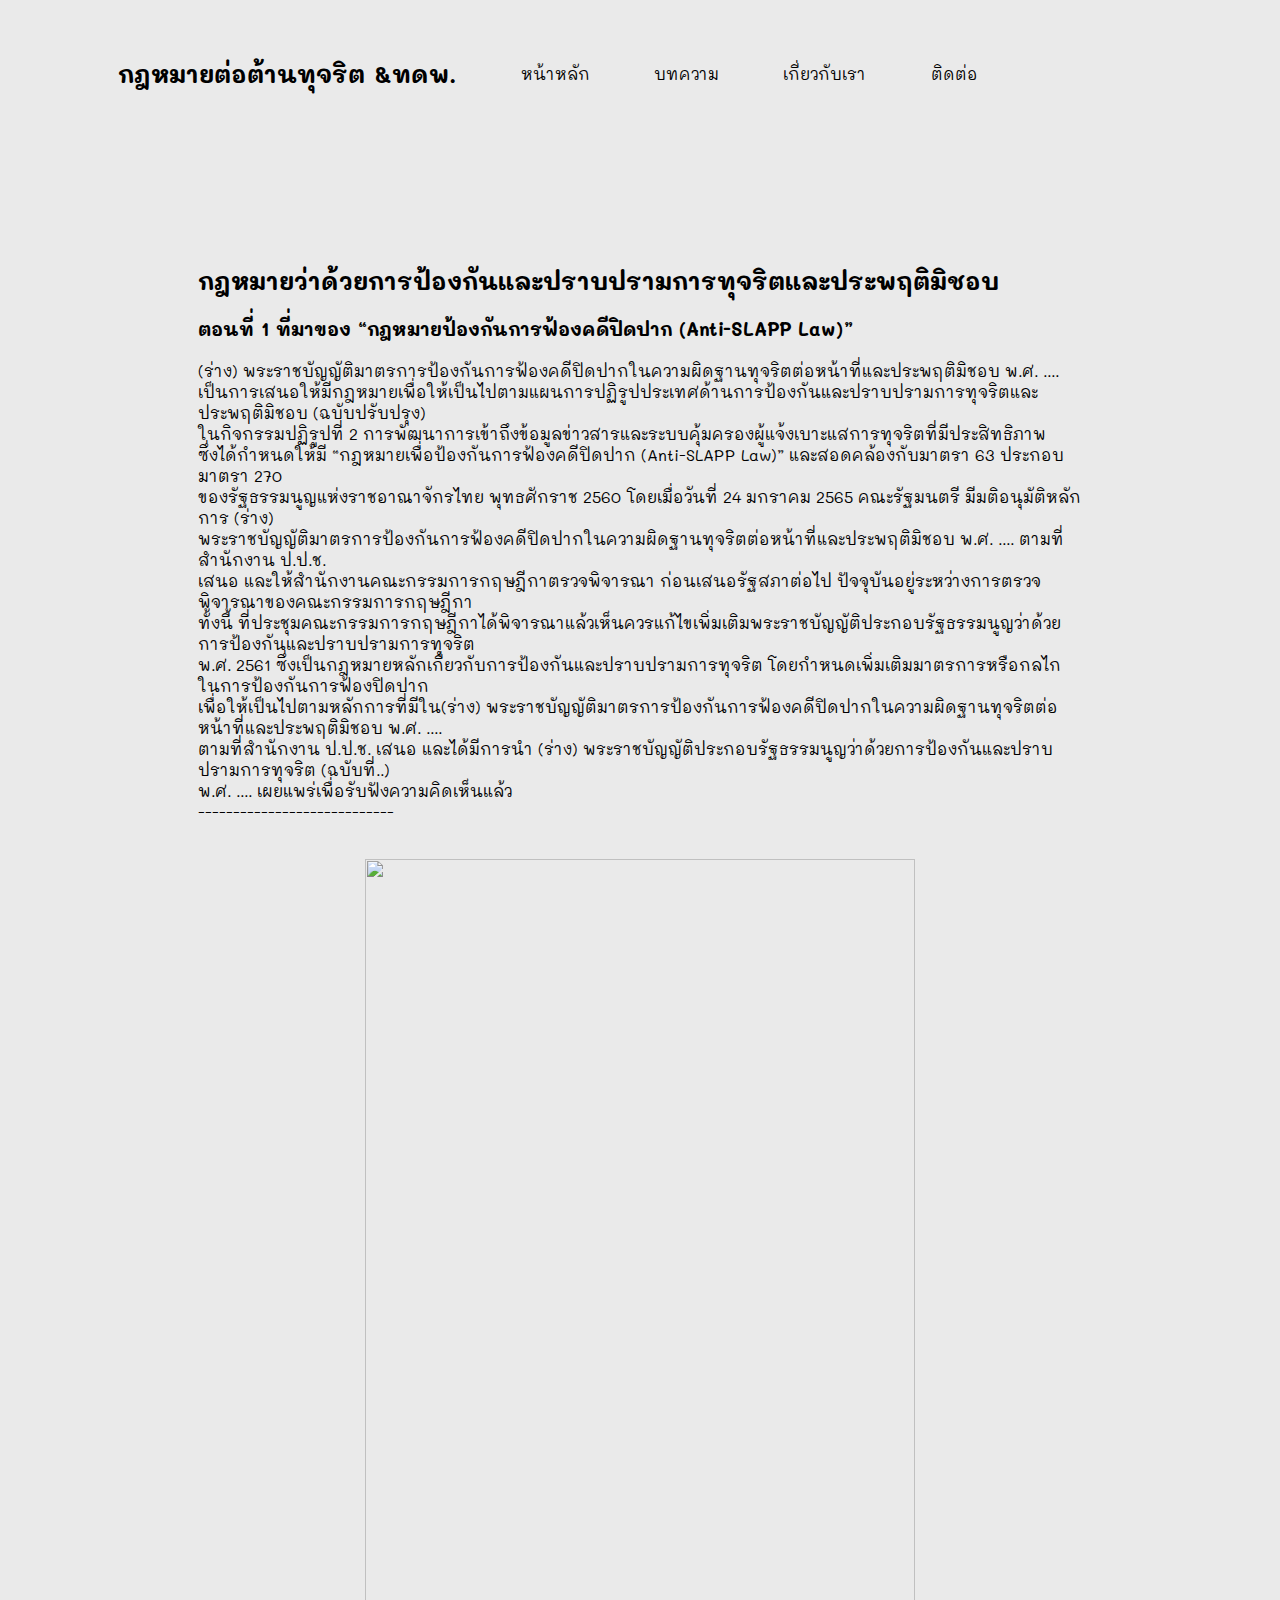
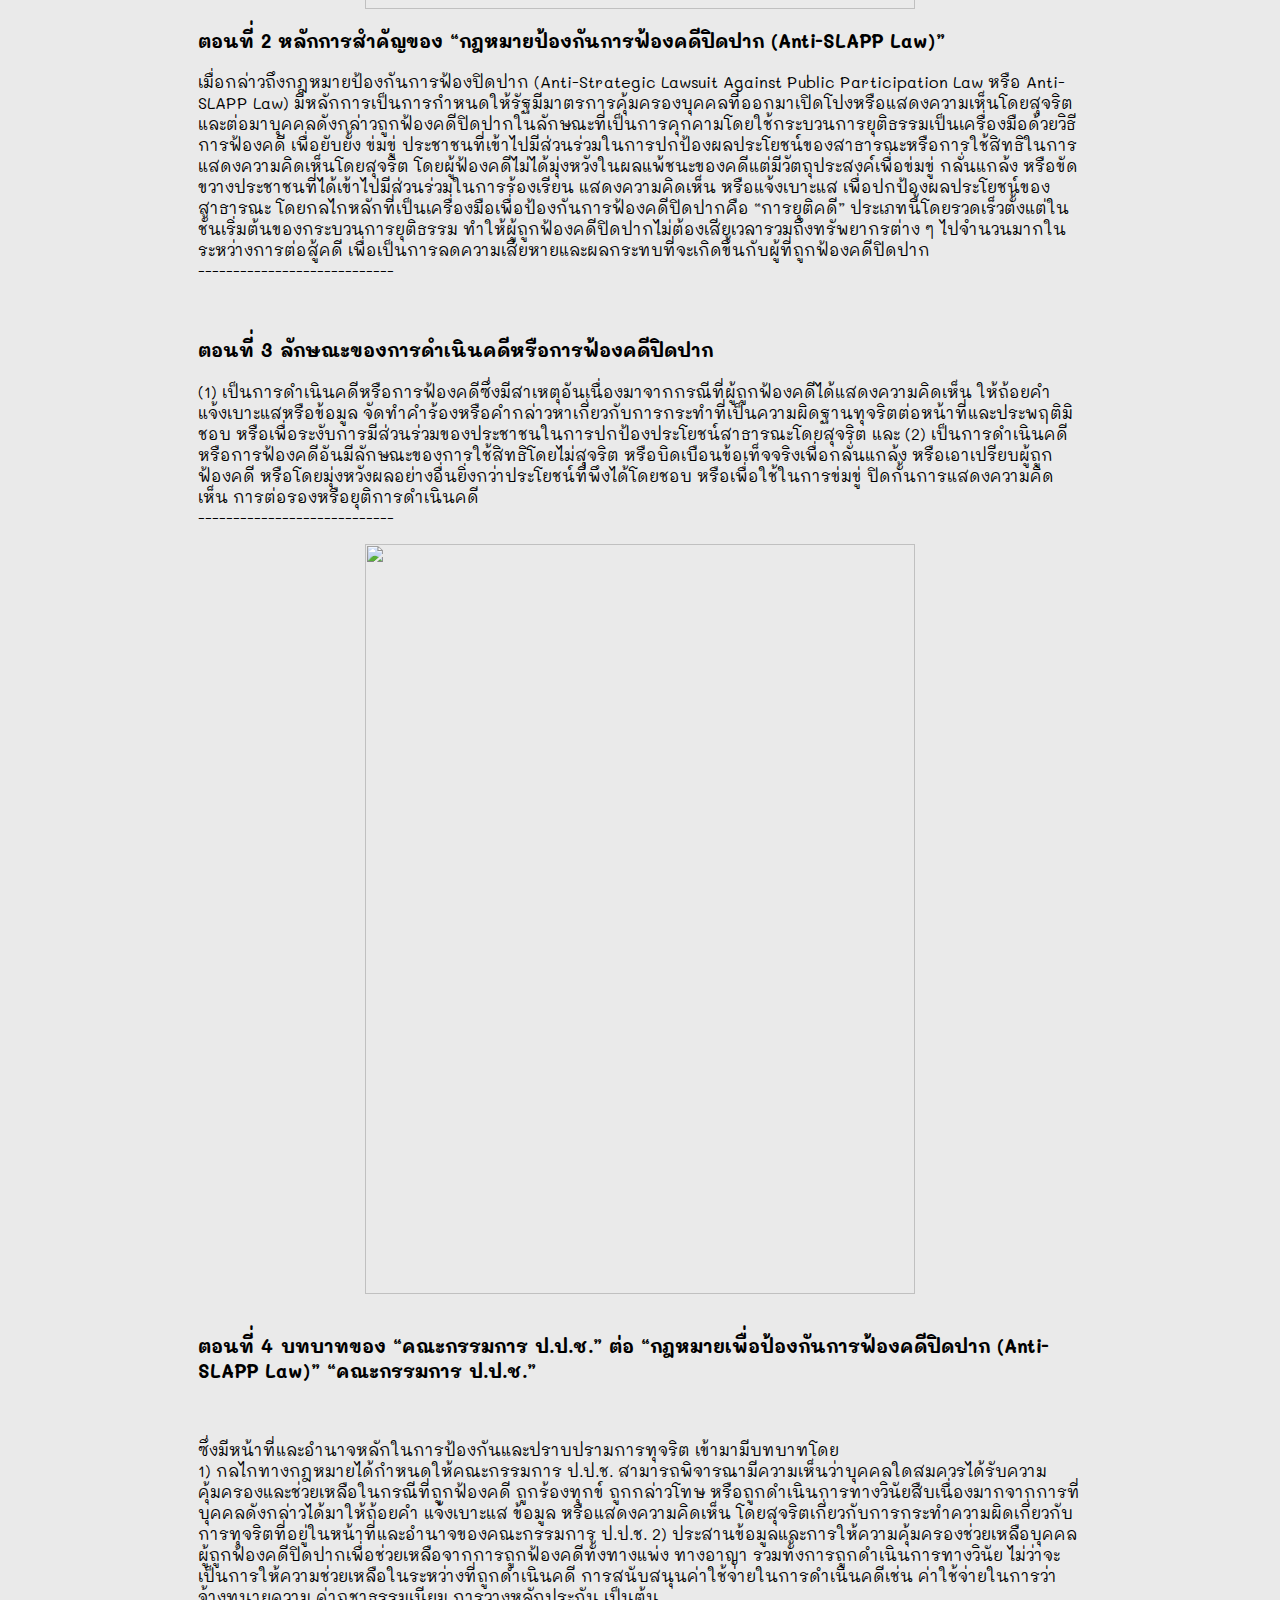
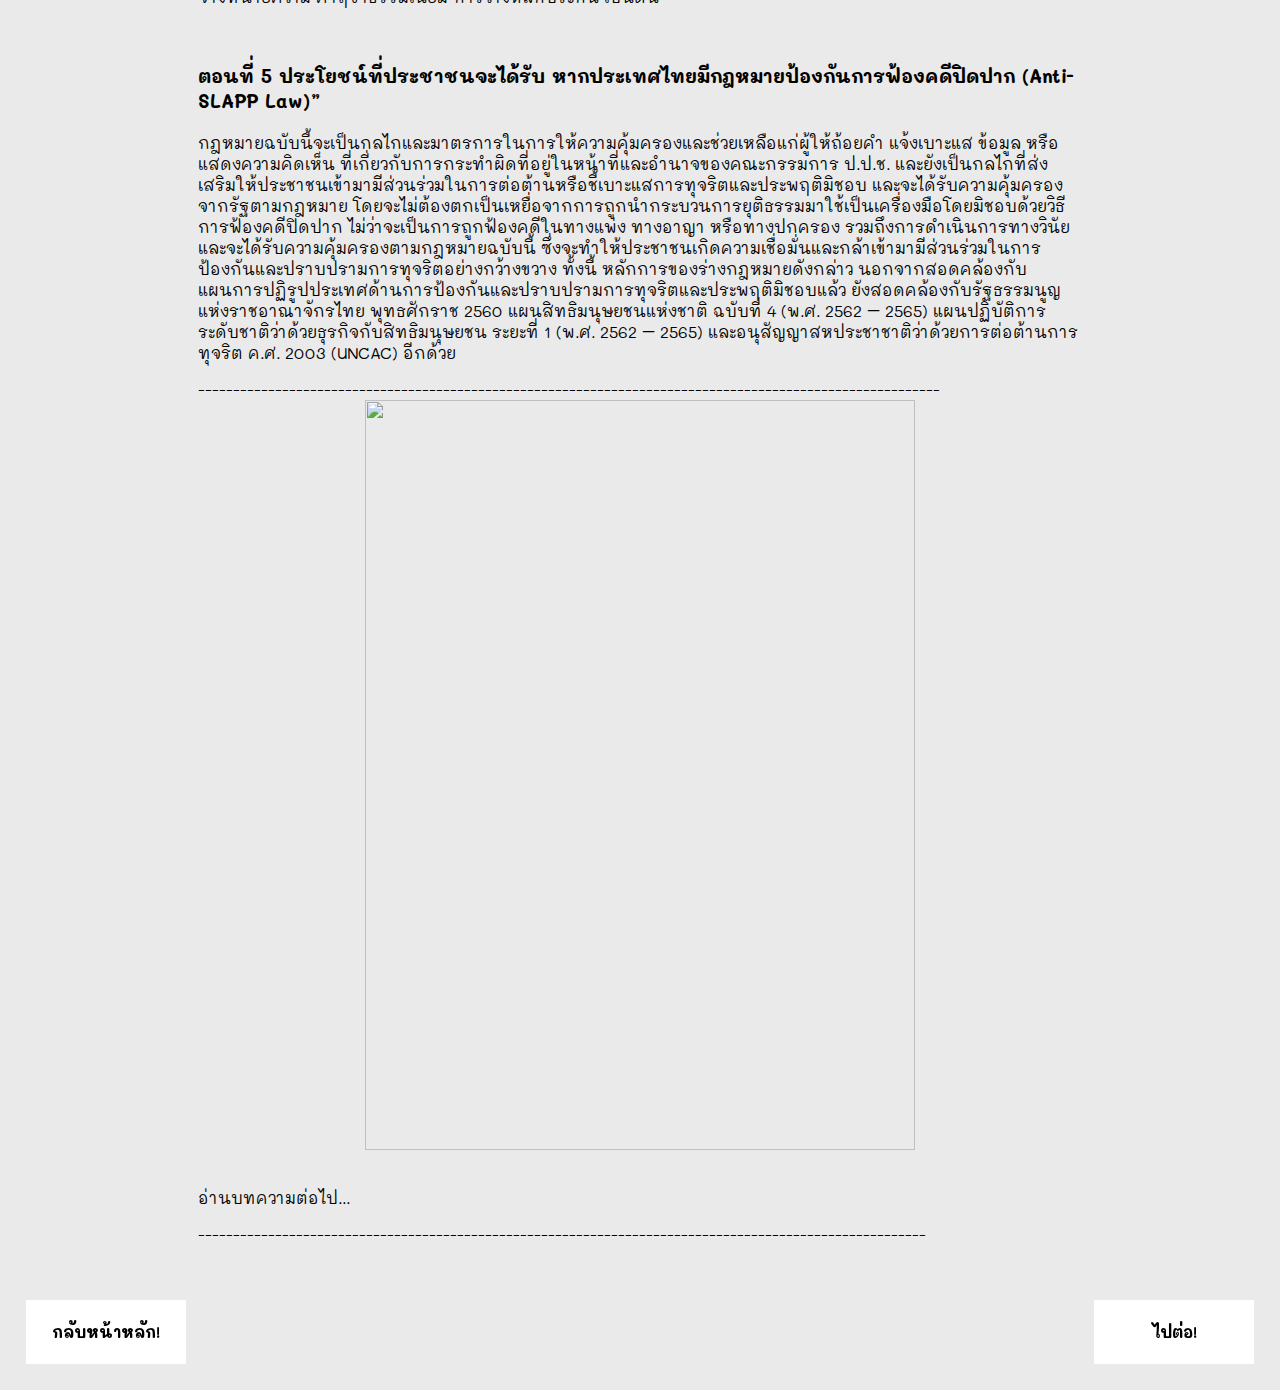
==== index2.html @ cf538961 "Initial commit" ====
<!DOCTYPE html>
<html lang="en">
<head>
    <meta charset="UTF-8">
    <meta name="viewport" content="width=device-width, initial-scale=1.0">
    <title>บทความ</title>
    <link rel="stylesheet" href="style2.css">
    <link rel="stylesheet" href="https://cdnjs.cloudflare.com/ajax/libs/font-awesome/6.5.1/css/all.min.css" integrity="sha512-DTOQO9RWCH3ppGqcWaEA1BIZOC6xxalwEsw9c2QQeAIftl+Vegovlnee1c9QX4TctnWMn13TZye+giMm8e2LwA==" crossorigin="anonymous" referrerpolicy="no-referrer" />

</head>
<body>
    <div class="tabmenu">
        <h2 class="head">กฎหมายต่อต้านทุจริต &ทดพ.</h2>

        <a href="index.html"><p class="text1">หน้าหลัก</p></a>
        <a href="http://"><p class="text1">บทความ</p></a>
        <a href="http://"><p class="text1">เกี่ยวกับเรา</p></a>
        <a href="http://"><p class="text1">ติดต่อ</p></a>

        <i class="fa-brands fa-twitch" style="color: #fe2b06;"></i>
        <i class="fa-brands fa-facebook" style="color: #ff4733;"></i>
        <i class="fa-brands fa-github" style="color: #ff2b06;"></i>
    </div>
    <div class="text">
        <h2>กฎหมายว่าด้วยการป้องกันและปราบปรามการทุจริตและประพฤติมิชอบ</h2>
        <h3>ตอนที่ 1 ที่มาของ “กฎหมายป้องกันการฟ้องคดีปิดปาก (Anti-SLAPP Law)”</h3>
        <p>
            (ร่าง) พระราชบัญญัติมาตรการป้องกันการฟ้องคดีปิดปากในความผิดฐานทุจริตต่อหน้าที่และประพฤติมิชอบ พ.ศ. ....<br>
             เป็นการเสนอให้มีกฎหมายเพื่อให้เป็นไปตามแผนการปฏิรูปประเทศด้านการป้องกันและปราบปรามการทุจริตและประพฤติมิชอบ (ฉบับปรับปรุง)<br> 
             ในกิจกรรมปฏิรูปที่ 2 การพัฒนาการเข้าถึงข้อมูลข่าวสารและระบบคุ้มครองผู้แจ้งเบาะแสการทุจริตที่มีประสิทธิภาพ <br>
             ซึ่งได้กำหนดให้มี “กฎหมายเพื่อป้องกันการฟ้องคดีปิดปาก (Anti-SLAPP Law)” และสอดคล้องกับมาตรา 63 ประกอบมาตรา 270 <br>
            ของรัฐธรรมนูญแห่งราชอาณาจักรไทย พุทธศักราช 2560 โดยเมื่อวันที่ 24 มกราคม 2565 คณะรัฐมนตรี มีมติอนุมัติหลักการ (ร่าง)<br>
             พระราชบัญญัติมาตรการป้องกันการฟ้องคดีปิดปากในความผิดฐานทุจริตต่อหน้าที่และประพฤติมิชอบ พ.ศ. .... ตามที่สำนักงาน ป.ป.ช. <br>
             เสนอ และให้สำนักงานคณะกรรมการกฤษฎีกาตรวจพิจารณา ก่อนเสนอรัฐสภาต่อไป ปัจจุบันอยู่ระหว่างการตรวจพิจารณาของคณะกรรมการกฤษฎีกา<br>
              ทั้งนี้ ที่ประชุมคณะกรรมการกฤษฎีกาได้พิจารณาแล้วเห็นควรแก้ไขเพิ่มเติมพระราชบัญญัติประกอบรัฐธรรมนูญว่าด้วยการป้องกันและปราบปรามการทุจริต<br>
               พ.ศ. 2561 ซึ่งเป็นกฎหมายหลักเกี่ยวกับการป้องกันและปราบปรามการทุจริต โดยกำหนดเพิ่มเติมมาตรการหรือกลไกในการป้องกันการฟ้องปิดปาก<br>
               เพื่อให้เป็นไปตามหลักการที่มีใน(ร่าง) พระราชบัญญัติมาตรการป้องกันการฟ้องคดีปิดปากในความผิดฐานทุจริตต่อหน้าที่และประพฤติมิชอบ พ.ศ. ....<br>
                ตามที่สำนักงาน ป.ป.ช. เสนอ และได้มีการนำ (ร่าง) พระราชบัญญัติประกอบรัฐธรรมนูญว่าด้วยการป้องกันและปราบปรามการทุจริต (ฉบับที่..) <br>
                พ.ศ. .... เผยแพร่เพื่อรับฟังความคิดเห็นแล้ว<br>
                ----------------------------
            </p><br>
            <img src="https://nacc.go.th/files/article/gallery/2705766/ad0df083383c5dea13b774159022b4c3.jpg" alt="" srcset="">
            <h3>ตอนที่ 2 หลักการสำคัญของ “กฎหมายป้องกันการฟ้องคดีปิดปาก (Anti-SLAPP Law)”</h3>
            <p>เมื่อกล่าวถึงกฎหมายป้องกันการฟ้องปิดปาก (Anti-Strategic Lawsuit Against Public Participation Law หรือ Anti-SLAPP Law) มีหลักการเป็นการกำหนดให้รัฐมีมาตรการคุ้มครองบุคคลที่ออกมาเปิดโปงหรือแสดงความเห็นโดยสุจริต และต่อมาบุคคลดังกล่าวถูกฟ้องคดีปิดปากในลักษณะที่เป็นการคุกคามโดยใช้กระบวนการยุติธรรมเป็นเครื่องมือด้วยวิธีการฟ้องคดี เพื่อยับยั้ง ข่มขู่ ประชาชนที่เข้าไปมีส่วนร่วมในการปกป้องผลประโยชน์ของสาธารณะหรือการใช้สิทธิในการแสดงความคิดเห็นโดยสุจริต โดยผู้ฟ้องคดีไม่ได้มุ่งหวังในผลแพ้ชนะของคดีแต่มีวัตถุประสงค์เพื่อข่มขู่ กลั่นแกล้ง หรือขัดขวางประชาชนที่ได้เข้าไปมีส่วนร่วมในการร้องเรียน แสดงความคิดเห็น หรือแจ้งเบาะแส เพื่อปกป้องผลประโยชน์ของสาธารณะ โดยกลไกหลักที่เป็นเครื่องมือเพื่อป้องกันการฟ้องคดีปิดปากคือ “การยุติคดี” ประเภทนี้โดยรวดเร็วตั้งแต่ในชั้นเริ่มต้นของกระบวนการยุติธรรม ทำให้ผู้ถูกฟ้องคดีปิดปากไม่ต้องเสียเวลารวมถึงทรัพยากรต่าง ๆ ไปจำนวนมากในระหว่างการต่อสู้คดี เพื่อเป็นการลดความเสียหายและผลกระทบที่จะเกิดขึ้นกับผู้ที่ถูกฟ้องคดีปิดปาก

            <br>----------------------------</p>
            <br>
            <h3>ตอนที่ 3  ลักษณะของการดำเนินคดีหรือการฟ้องคดีปิดปาก  </h3>
            <p>(1) เป็นการดำเนินคดีหรือการฟ้องคดีซึ่งมีสาเหตุอันเนื่องมาจากกรณีที่ผู้ถูกฟ้องคดีได้แสดงความคิดเห็น ให้ถ้อยคำ แจ้งเบาะแสหรือข้อมูล จัดทำคำร้องหรือคำกล่าวหาเกี่ยวกับการกระทำที่เป็นความผิดฐานทุจริตต่อหน้าที่และประพฤติมิชอบ หรือเพื่อระงับการมีส่วนร่วมของประชาชนในการปกป้องประโยชน์สาธารณะโดยสุจริต และ

                (2) เป็นการดำเนินคดีหรือการฟ้องคดีอันมีลักษณะของการใช้สิทธิโดยไม่สุจริต หรือบิดเบือนข้อเท็จจริงเพื่อกลั่นแกล้ง หรือเอาเปรียบผู้ถูกฟ้องคดี หรือโดยมุ่งหวังผลอย่างอื่นยิ่งกว่าประโยชน์ที่พึงได้โดยชอบ หรือเพื่อใช้ในการข่มขู่ ปิดกั้นการแสดงความคิดเห็น การต่อรองหรือยุติการดำเนินคดี
                
                <br>----------------------------</p>
            <img src="https://nacc.go.th/files/article/gallery/2705766/028021721be12338666335fbf679ba6c.jpg" alt="">
            <br>
            <h3>ตอนที่ 4 บทบาทของ “คณะกรรมการ ป.ป.ช.” ต่อ “กฎหมายเพื่อป้องกันการฟ้องคดีปิดปาก (Anti-SLAPP Law)” “คณะกรรมการ ป.ป.ช.”</h3>
            <br><p>
                ซึ่งมีหน้าที่และอำนาจหลักในการป้องกันและปราบปรามการทุจริต เข้ามามีบทบาทโดย<br>

1) กลไกทางกฎหมายได้กำหนดให้คณะกรรมการ ป.ป.ช. สามารถพิจารณามีความเห็นว่าบุคคลใดสมควรได้รับความคุ้มครองและช่วยเหลือในกรณีที่ถูกฟ้องคดี ถูกร้องทุกข์ ถูกกล่าวโทษ หรือถูกดำเนินการทางวินัยสืบเนื่องมากจากการที่บุคคลดังกล่าวได้มาให้ถ้อยคำ แจ้งเบาะแส ข้อมูล หรือแสดงความคิดเห็น โดยสุจริตเกี่ยวกับการกระทำความผิดเกี่ยวกับการทุจริตที่อยู่ในหน้าที่และอำนาจของคณะกรรมการ ป.ป.ช.

2) ประสานข้อมูลและการให้ความคุ้มครองช่วยเหลือบุคคลผู้ถูกฟ้องคดีปิดปากเพื่อช่วยเหลือจากการถูกฟ้องคดีทั้งทางแพ่ง ทางอาญา รวมทั้งการถูกดำเนินการทางวินัย ไม่ว่าจะเป็นการให้ความช่วยเหลือในระหว่างที่ถูกดำเนินคดี การสนับสนุนค่าใช้จ่ายในการดำเนินคดีเช่น ค่าใช้จ่ายในการว่าจ้างทนายความ ค่าฤชาธรรมเนียม การวางหลักประกัน เป็นต้น
            </p>
            <br>
            <h3>ตอนที่ 5 ประโยชน์ที่ประชาชนจะได้รับ หากประเทศไทยมีกฎหมายป้องกันการฟ้องคดีปิดปาก (Anti-SLAPP Law)”</h3>
            <p>กฎหมายฉบับนี้จะเป็นกลไกและมาตรการในการให้ความคุ้มครองและช่วยเหลือแก่ผู้ให้ถ้อยคำ แจ้งเบาะแส ข้อมูล หรือแสดงความคิดเห็น ที่เกี่ยวกับการกระทำผิดที่อยู่ในหน้าที่และอำนาจของคณะกรรมการ ป.ป.ช.  และยังเป็นกลไกที่ส่งเสริมให้ประชาชนเข้ามามีส่วนร่วมในการต่อต้านหรือชี้เบาะแสการทุจริตและประพฤติมิชอบ และจะได้รับความคุ้มครองจากรัฐตามกฎหมาย โดยจะไม่ต้องตกเป็นเหยื่อจากการถูกนำกระบวนการยุติธรรมมาใช้เป็นเครื่องมือโดยมิชอบด้วยวิธีการฟ้องคดีปิดปาก ไม่ว่าจะเป็นการถูกฟ้องคดีในทางแพ่ง ทางอาญา หรือทางปกครอง รวมถึงการดำเนินการทางวินัยและจะได้รับความคุ้มครองตามกฎหมายฉบับนี้ ซึ่งจะทำให้ประชาชนเกิดความเชื่อมั่นและกล้าเข้ามามีส่วนร่วมในการป้องกันและปราบปรามการทุจริตอย่างกว้างขวาง

                ทั้งนี้ หลักการของร่างกฎหมายดังกล่าว นอกจากสอดคล้องกับแผนการปฏิรูปประเทศด้านการป้องกันและปราบปรามการทุจริตและประพฤติมิชอบแล้ว ยังสอดคล้องกับรัฐธรรมนูญแห่งราชอาณาจักรไทย พุทธศักราช 2560 แผนสิทธิมนุษยชนแห่งชาติ ฉบับที่ 4 (พ.ศ. 2562 – 2565) แผนปฏิบัติการระดับชาติว่าด้วยธุรกิจกับสิทธิมนุษยชน ระยะที่ 1 (พ.ศ. 2562 – 2565) และอนุสัญญาสหประชาชาติว่าด้วยการต่อต้านการทุจริต ค.ศ. 2003 (UNCAC) อีกด้วย</p>
                ----------------------------------------------------------------------------------------------------------
               
                <br><img src="https://nacc.go.th/files/article/gallery/2705766/ef3934c0b9db0a19e2189bd2fa03de4d.jpg" alt="">
                <br><p>อ่านบทความต่อไป...</p>
                <p>--------------------------------------------------------------------------------------------------------</p>
            </div>
            <br>
                <div class="bt">
                    <a href="index.html"><button class="btn-96"><span>กลับหน้าหลัก!</span></button></a>
                    <a href="index3.html"><button class="btn-96"><span>ไปต่อ!</span></button></a>
                </div>
</body>
</html>
---- style2.css ----
@import url('https://fonts.googleapis.com/css2?family=Mali&display=swap');
*{
    font-family: 'Mali', cursive;
    box-sizing: border-box;   
}
body{
    background: #eaeaea;
}
.tabmenu{
    top: 0;
    left: 0;
    width: 100%;
    padding: 30px 8%;
    display: flex;
    justify-content: space-between;
    align-items: center;
}
.tabmenu .head{
    margin-left: 1vh;
}
.tabmenu .head:hover{
    color: #fe2b06;
}
.text1{
    gap: 1vh;
}
.logo{
    font-size: 25px;
}
.tabmenu i{
    font-size: 24px;
}
.tabmenu i:hover{
    transform: rotate(-45deg);
}
.tabmenu a{
    text-decoration: none;
    color: black;
}

.text{
    justify-content: center;
    margin: auto;
    align-items: center;
    width: 70%;
    margin-top: 10%;
}

.text img{
    display: flex;
    width: 550px;
    height: 750px;
    align-items: center;
    margin: auto;
    justify-content: center;
}


.tti{
    display: flex;
    justify-content: space-between;
    width: 80%;
    align-items: center;
    margin: auto;
}

.tti img{
    width: 25%;
    height: 40vh;
}

.btn-96,
.btn-96 *,
.btn-96 :after,
.btn-96 :before,
.btn-96:after,
.btn-96:before {
  border: 0 solid;
  box-sizing: border-box;
}

.btn-96 {
  -webkit-tap-highlight-color: transparent;
  -webkit-appearance: button;
  background-color: #000;
  background-image: none;
  color: #fff;
  cursor: pointer;
  font-family: ui-sans-serif, system-ui, -apple-system, BlinkMacSystemFont,
    Segoe UI, Roboto, Helvetica Neue, Arial, Noto Sans, sans-serif,
    Apple Color Emoji, Segoe UI Emoji, Segoe UI Symbol, Noto Color Emoji;
  font-size: 100%;
  line-height: 1.5;
  margin: 0;
  -webkit-mask-image: -webkit-radial-gradient(#000, #fff);
  padding: 0;
}

.btn-96:disabled {
  cursor: default;
}

.btn-96:-moz-focusring {
  outline: auto;
}

.btn-96 svg {
  display: block;
  vertical-align: middle;
}

.btn-96 [hidden] {
  display: none;
}

.btn-96 {
  box-sizing: border-box;
  display: block;
  font-weight: 900;
  -webkit-mask-image: none;
  padding: 2rem 5rem;
  perspective: 800px;
  position: relative;
  text-transform: uppercase;
  transform-style: preserve-3d;
}

.btn-96 span {
  background: #fff;
  color: #000;
  display: grid;
  inset: 0;
  place-items: center;
  position: absolute;
  transform: rotateX(0deg);
  transform-origin: top center;
  transition: 0.2s;
}

.btn-96:hover span {
  transform: rotateX(35deg);
}

.btn-96:after,
.btn-96:before {
  background: #ddd;
  content: "";
  height: 100%;
  left: 0;
  position: absolute;
  top: 0;
  transform: rotateX(0deg);
  width: 100%;
  z-index: -1;
}

.btn-96:after {
  background: #ccc;
  width: 0;
}

.btn-96:hover:after {
  -webkit-animation: progress-bar 1.2s;
  animation: progress-bar 1.2s;
}

@-webkit-keyframes progress-bar {
  0% {
    opacity: 1;
    width: 0;
  }

  10% {
    opacity: 1;
    width: 15%;
  }

  25% {
    opacity: 1;
    width: 25%;
  }

  40% {
    opacity: 1;
    width: 35%;
  }

  55% {
    opacity: 1;
    width: 75%;
  }

  60% {
    opacity: 1;
    width: 100%;
  }

  to {
    opacity: 0;
    width: 100%;
  }
}

@keyframes progress-bar {
  0% {
    opacity: 1;
    width: 0;
  }

  10% {
    opacity: 1;
    width: 15%;
  }

  25% {
    opacity: 1;
    width: 25%;
  }

  40% {
    opacity: 1;
    width: 35%;
  }

  55% {
    opacity: 1;
    width: 75%;
  }

  60% {
    opacity: 1;
    width: 100%;
  }

  to {
    opacity: 0;
    width: 100%;
  }
}

.bt{
    display: flex;
    justify-content: space-between;
    align-items: center;
    margin: auto;
    padding: 2vh;
}
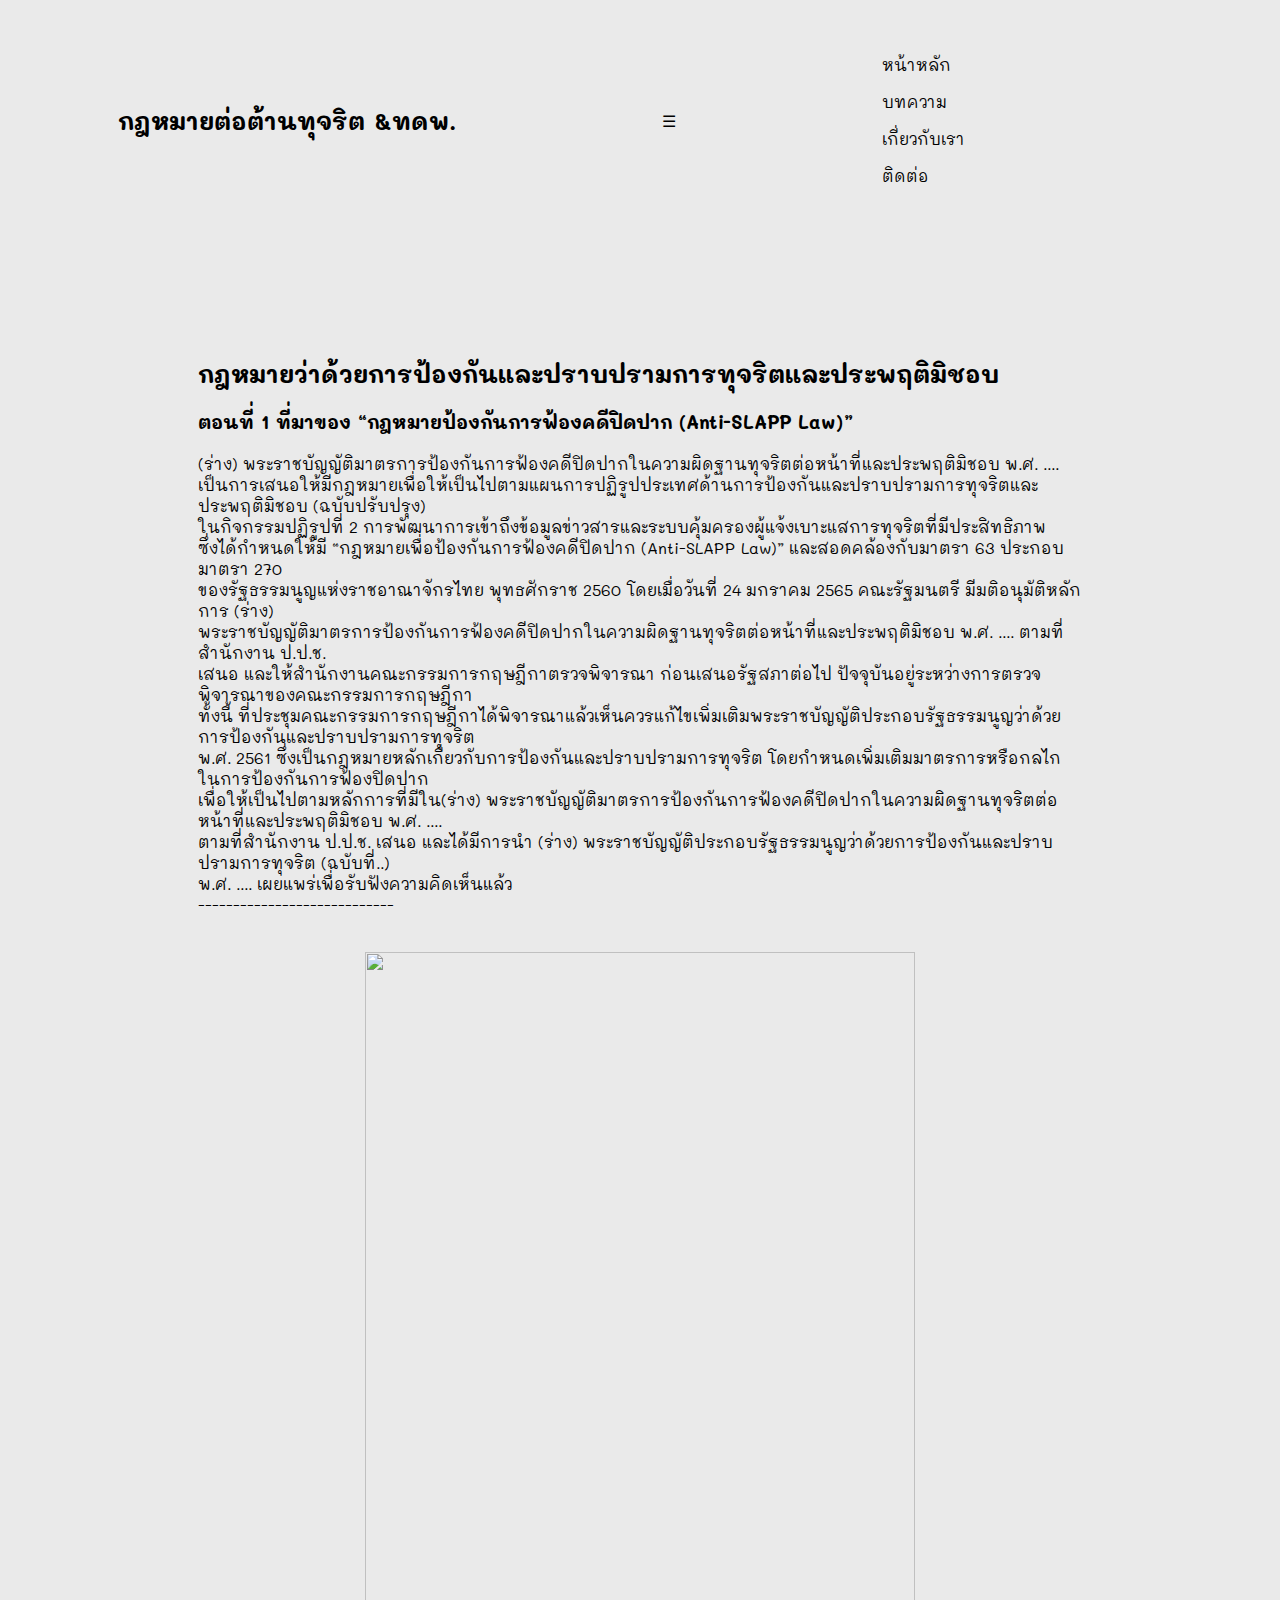
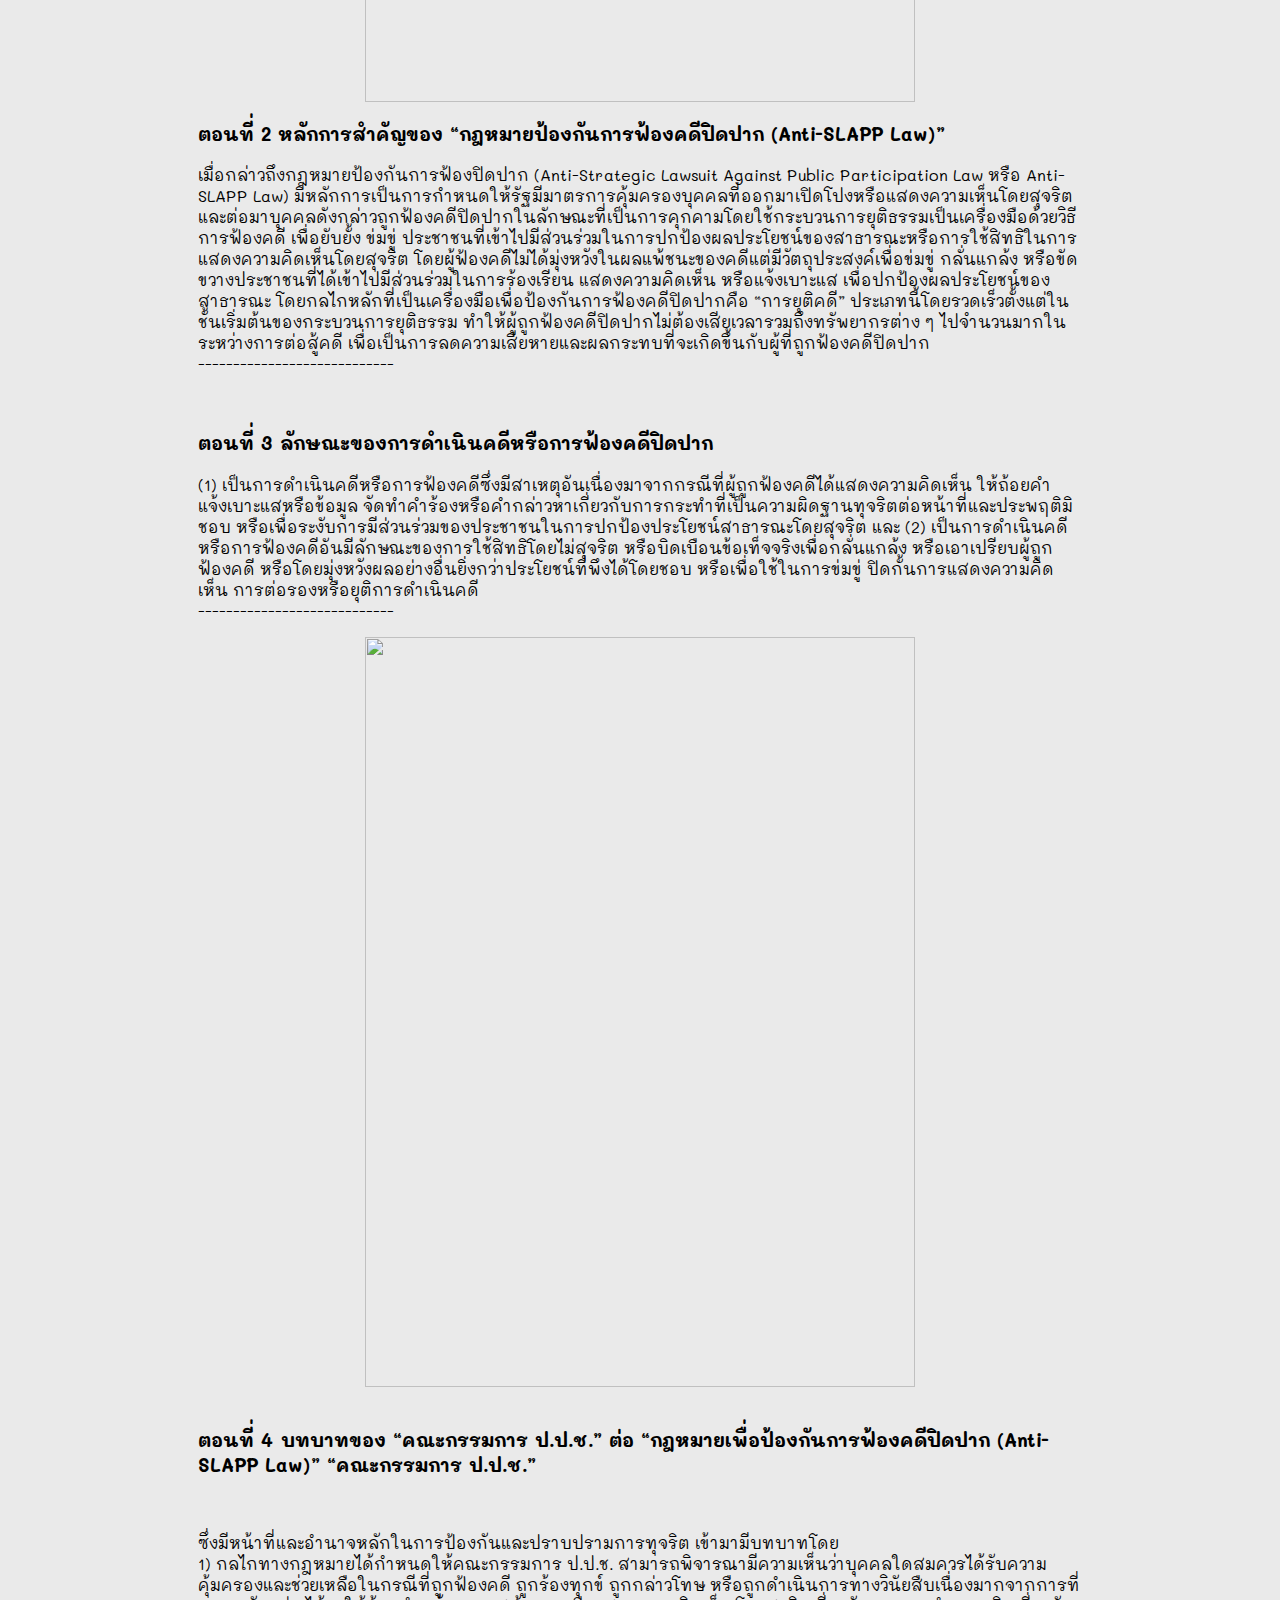
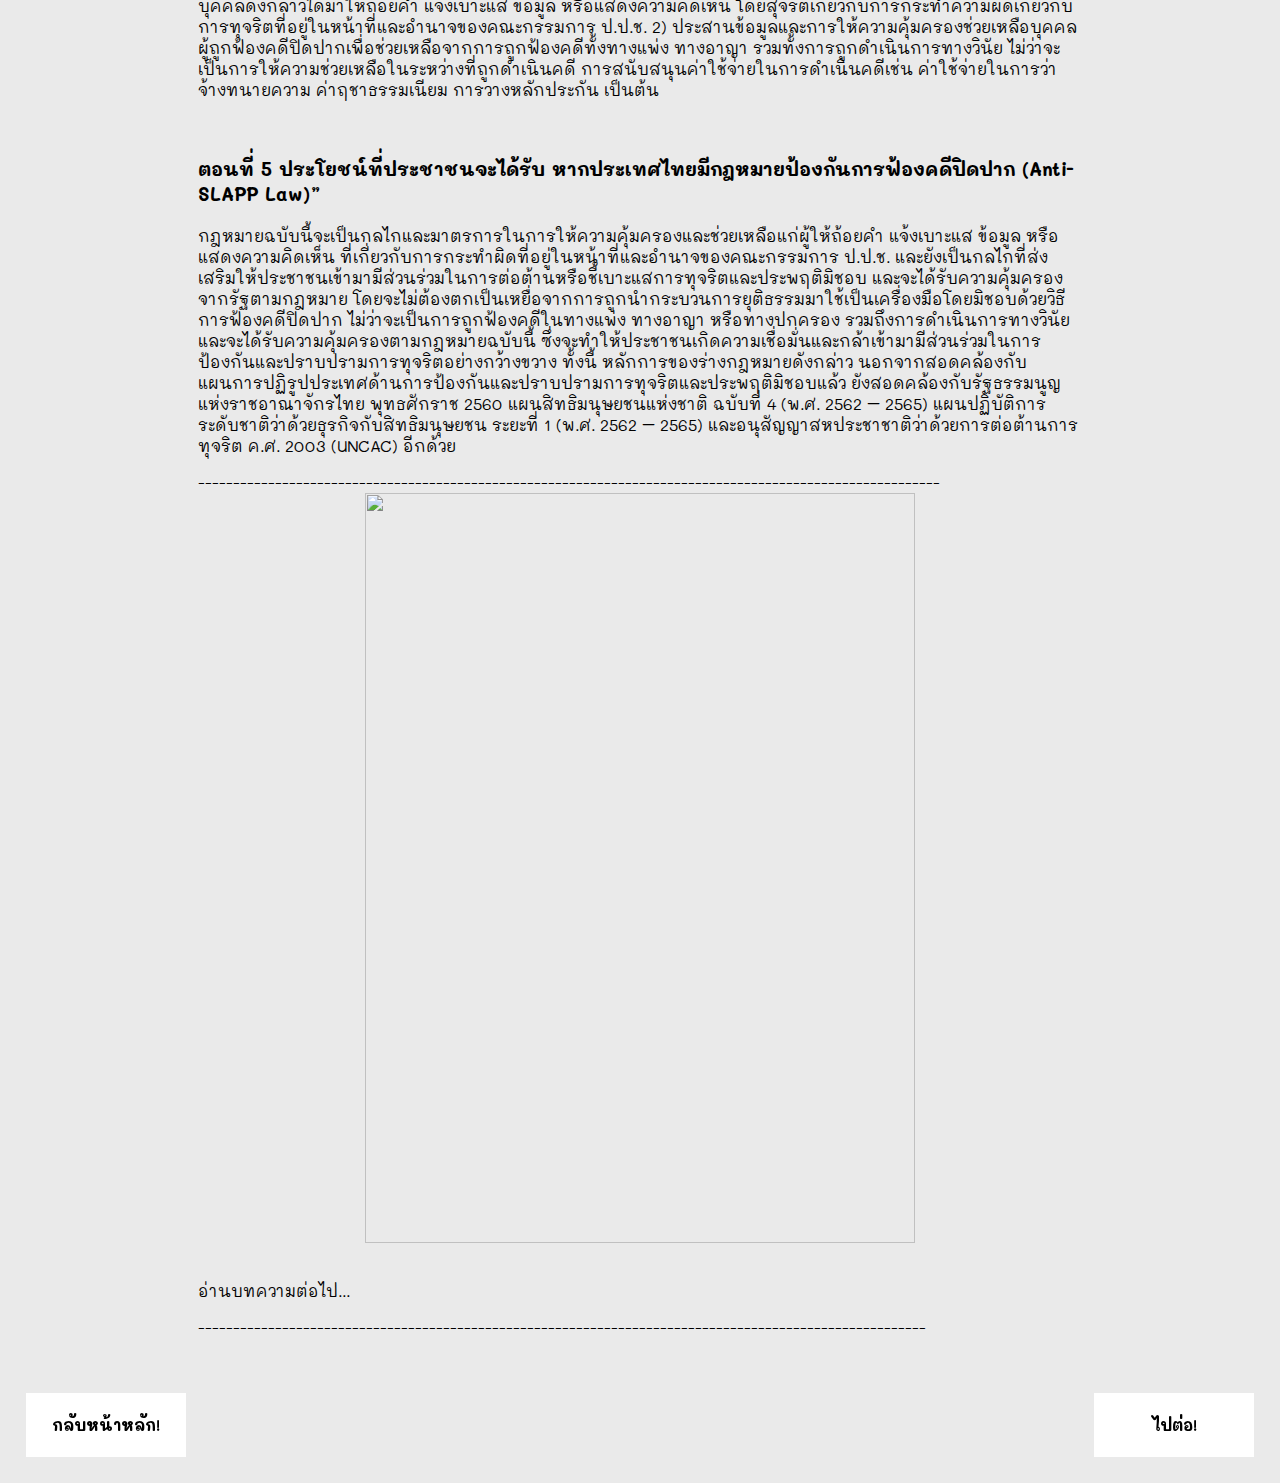
==== commit c91fce7e: "ff" ====
--- a/index2.html
+++ b/index2.html
@@ -11,16 +11,20 @@
 <body>
     <div class="tabmenu">
         <h2 class="head">กฎหมายต่อต้านทุจริต &ทดพ.</h2>
+        <div class="menu-icon" id="menu-icon">&#9776;</div>
+        <div class="menu-items">
+            <a href="index.html"><p class="text1">หน้าหลัก</p></a>
+            <a href="manu.html"><p class="text1">บทความ</p></a>
+            <a href="manu.html"><p class="text1">เกี่ยวกับเรา</p></a>
+            <a href="manu.html"><p class="text1">ติดต่อ</p></a>
+        </div>
+        <div class="social-icons">
+            <i class="fa-brands fa-twitch" style="color: #fe2b06;"></i>
+            <i class="fa-brands fa-facebook" style="color: #ff4733;"></i>
+            <i class="fa-brands fa-github" style="color: #ff2b06;"></i>
+        </div>
+    </div>
 
-        <a href="index.html"><p class="text1">หน้าหลัก</p></a>
-        <a href="http://"><p class="text1">บทความ</p></a>
-        <a href="http://"><p class="text1">เกี่ยวกับเรา</p></a>
-        <a href="http://"><p class="text1">ติดต่อ</p></a>
-
-        <i class="fa-brands fa-twitch" style="color: #fe2b06;"></i>
-        <i class="fa-brands fa-facebook" style="color: #ff4733;"></i>
-        <i class="fa-brands fa-github" style="color: #ff2b06;"></i>
-    </div>
     <div class="text">
         <h2>กฎหมายว่าด้วยการป้องกันและปราบปรามการทุจริตและประพฤติมิชอบ</h2>
         <h3>ตอนที่ 1 ที่มาของ “กฎหมายป้องกันการฟ้องคดีปิดปาก (Anti-SLAPP Law)”</h3>
@@ -78,4 +82,11 @@
                     <a href="index3.html"><button class="btn-96"><span>ไปต่อ!</span></button></a>
                 </div>
 </body>
+<script>
+    // Add this JavaScript to toggle the menu items on click
+  document.getElementById('menu-icon').addEventListener('click', function () {
+      document.querySelector('.menu-items').classList.toggle('show');
+  });
+  
+  </script>
 </html>--- a/style2.css
+++ b/style2.css
@@ -245,5 +245,88 @@
     margin: auto;
     padding: 2vh;
 }
-  
+
+@media only screen and (max-width: 768px) {
+  .tabmenu {
+    padding: 15px 8%; /* Adjusted padding for smaller screens */
+
+  }
+
+  .tabmenu .head {
+    margin-left: 1vh;
+    font-size: 18px; /* Adjusted font size for smaller screens */
+    width: 40%;
+  }
+
+  .text1 {
+    gap: 1vh;
+    font-size: 14px; /* Adjusted font size for smaller screens */
+  }
+
+  .logo {
+    font-size: 20px; /* Adjusted font size for smaller screens */
+  }
+
+  .tabmenu i {
+    font-size: 20px; /* Adjusted font size for smaller screens */
+  }
+
+  .tabmenu a {
+    text-decoration: none;
+    color: black;
+  }
+  .menu-icon {
+    display: block;
+    font-size: 24px;
+    cursor: pointer;
+  }
+
+  .menu-items {
+    display: none;
+    flex-direction: column;
+    position: absolute;
+    top: 60px; /* Adjust as needed */
+    left: 0;
+    background-color: #eaeaea;
+    padding: 10px;
+    box-shadow: 0px 8px 16px 0px rgba(0, 0, 0, 0.2);
+    width: 100%;
+    margin-top: 5vh;
+  }
+
+  .menu-items a {
+    margin-right: 0;
+    margin-bottom: 10px;
+  }
+
+  .menu-items.show {
+    display: flex;
+  }
+  .text{
+    justify-content: center;
+    margin: auto;
+    align-items: center;
+    width: 70%;
+    margin-top: 10%;
+}
+
+.text img{
+    margin: auto;
+    width: 70%;
+    height: 40vh;
+}
+
+.tti{
+    display: block;
+    justify-content: center;
+    width: 80%;
+    align-items: center;
+    margin: auto;
+}
+
+.tti img{
+    width: 80%;
+    height: 40vh;
+}
+}
   